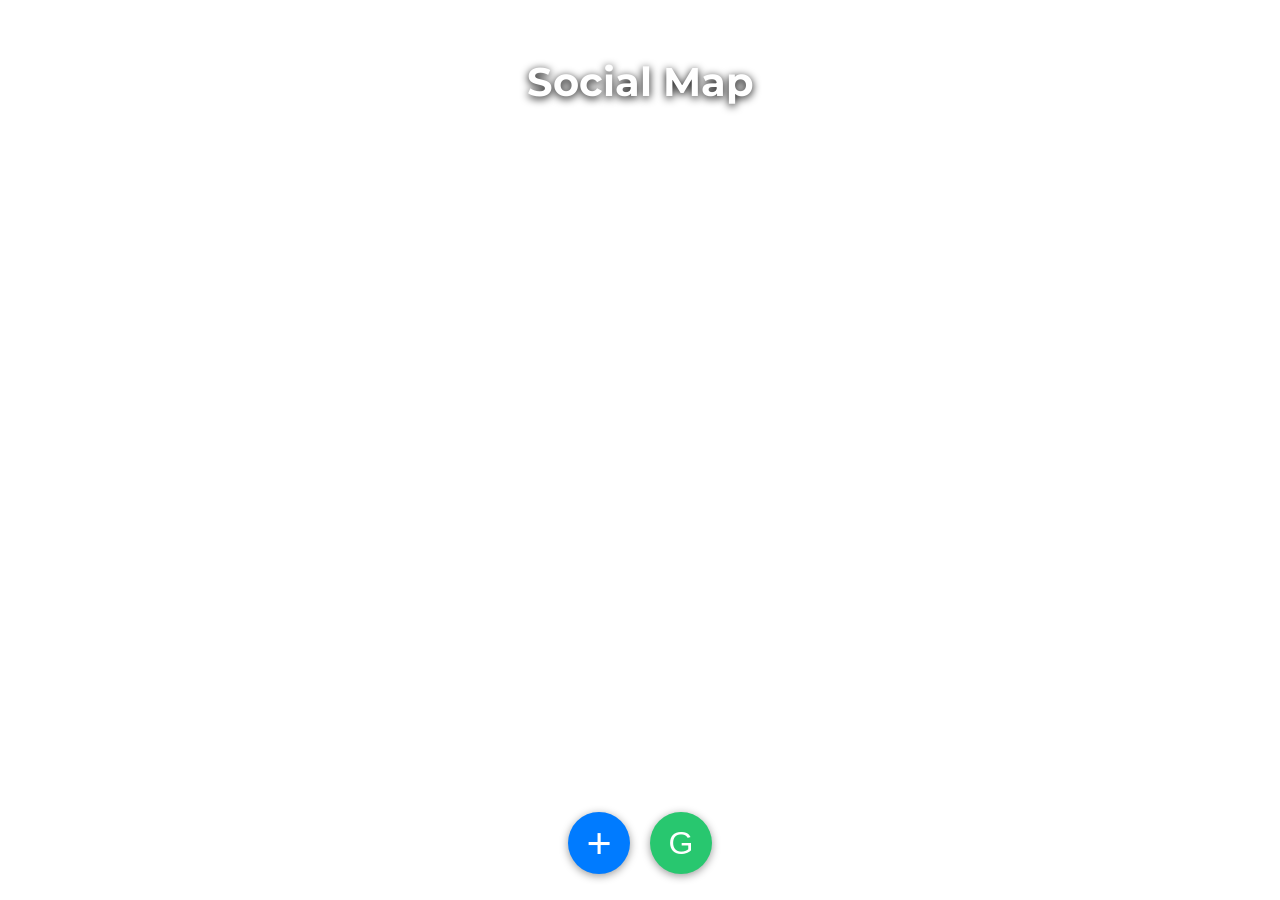
==== index.html @ 44841278 "Add files via upload" ====
<!DOCTYPE html>
<html lang="en">
<head>
    <meta charset="UTF-8">
    <meta name="viewport" content="width=device-width, initial-scale=1.0">
    <title>Social Map</title>
    <link rel="stylesheet" href="css/style.css">
    <link href="https://fonts.googleapis.com/css2?family=Montserrat:wght@400;700&display=swap" rel="stylesheet">
</head>
<body>
    <div id="app">
        <h1 id="main-title">Social Map</h1>
        <div id="nodes-container"></div>

        <!-- Floating action buttons container -->
        <div id="floating-buttons">
            <button id="add-node-fab" class="fab add-node" title="Add Node">+</button>
            <button id="add-group-btn" class="fab add-group" title="Add Group">G</button>
        </div>

        <!-- Add Node Form -->
        <div id="input-form" class="hidden">
            <h2>Add a Node</h2>
            <label>Name:
                <input type="text" id="name-input" placeholder="Enter name" autocomplete="off" />
            </label>
            <label>Job Title:
                <input type="text" id="job-title-input" placeholder="Enter job title" autocomplete="off" />
            </label>
            <label>Upload Image:
                <input type="file" id="image-upload" accept="image/*" />
            </label>
            <button id="add-node-btn" class="submit-btn">Add Node</button>
        </div>

        <!-- Add Group Form -->
        <div id="group-form" class="hidden">
            <h2>Add a Group</h2>
            <label>Group Name:
                <input type="text" id="group-name-input" placeholder="Enter group name" autocomplete="off" />
            </label>
            <button id="create-group-btn" class="submit-btn">Create Group</button>
        </div>
    </div>
    <script src="https://anseki.github.io/leader-line/leader-line.min.js"></script>
    <script type="module" src="js/app.js"></script>
</body>
</html>
---- css/style.css ----
body {
    font-family: 'Montserrat', sans-serif;
    margin: 0;
    padding: 0;
    background-image: url('../img/background1.jpg');
    background-size: cover;
    background-position: center;
    min-height: 100vh;
    color: white;
    overflow: hidden;
}

#app {
    width: 100vw;
    height: 100vh;
    position: relative;
}

#main-title {
    position: absolute;
    top: 30px;
    left: 50%;
    transform: translateX(-50%);
    font-size: 2.5rem;
    font-weight: bold;
    z-index: 5;
    text-shadow: 0 2px 8px #000;
    pointer-events: none;
}

#nodes-container {
    position: absolute;
    inset: 0;
    width: 100vw;
    height: 100vh;
    overflow: hidden;
    z-index: 1;
}

/* Floating Buttons Centered at Bottom */
#floating-buttons {
    position: fixed;
    bottom: 26px;
    left: 50%;
    transform: translateX(-50%);
    display: flex;
    gap: 20px;
    z-index: 20;
}
.fab {
    border: none;
    border-radius: 50%;
    width: 62px;
    height: 62px;
    font-size: 2.7rem;
    background: #007bff;
    color: white;
    box-shadow: 0 2px 8px rgba(0,0,0,0.4);
    display: flex;
    align-items: center;
    justify-content: center;
    transition: background 0.18s, box-shadow 0.18s;
    cursor: pointer;
    touch-action: manipulation;
    outline: none;
}
.fab.add-group {
    background: #28c76f;
    font-size: 2rem;
}
.fab:active, .fab:focus {
    background: #0056b3;
    box-shadow: 0 4px 16px #007bff44;
}
.fab.add-group:active, .fab.add-group:focus {
    background: #218a4a;
    box-shadow: 0 4px 16px #28c76f44;
}

#input-form, #group-form {
    position: fixed;
    left: 50%;
    bottom: 0;
    transform: translateX(-50%);
    background: rgba(51,51,51,0.98);
    color: white;
    padding: 20px 20px 10px 20px;
    width: 370px;
    border-radius: 18px 18px 0 0;
    box-shadow: 0 -4px 18px 2px #1a1a1a90;
    z-index: 30;
    transition: all 0.2s;
    display: block;
}
#input-form.hidden, #group-form.hidden { display: none; }
#input-form h2, #group-form h2 {
    margin: 0 0 8px 0;
    text-align: center;
}
#input-form label, #group-form label {
    display: block;
    margin: 7px 0 0 0;
    font-size: 1rem;
}
#input-form input[type="text"], #group-form input[type="text"], #input-form input[type="file"] {
    width: 95%;
    margin-top: 3px;
    margin-bottom: 7px;
    padding: 7px;
    border-radius: 6px;
    border: none;
    font-size: 1rem;
}
.submit-btn {
    margin-top: 9px;
    width: 100%;
    padding: 10px;
    background: #007bff;
    color: white;
    border: none;
    border-radius: 8px;
    font-size: 1.2rem;
    cursor: pointer;
}
#group-form .submit-btn { background: #28c76f; }
.submit-btn:hover { background: #0056b3; }
#group-form .submit-btn:hover { background: #218a4a; }

.node {
    position: absolute;
    display: flex;
    flex-direction: column;
    align-items: center;
    cursor: pointer;
    z-index: 2;
    transition: box-shadow 0.2s;
}

.node .circle {
    width: 90px;
    height: 90px;
    border-radius: 50%;
    background: gray;
    overflow: hidden;
    border: 3px solid #fff;
    display: flex;
    align-items: center;
    justify-content: center;
}

.node .circle img {
    width: 100%;
    height: 100%;
    object-fit: cover;
    border-radius: 50%;
}

.node.selected .circle, .group.selected .group-circle {
    box-shadow: 0 0 20px 5px #007bff;
}

.node .node-label {
    margin-top: 8px;
    text-align: center;
    width: 110px;
    font-size: 1rem;
    font-weight: bold;
    color: #fff;
    text-shadow: 0 1px 4px #000;
    pointer-events: none;
}

.node.main .circle {
    border: 5px solid #ff69b4;
    box-shadow: 0 0 32px 8px #ff69b493;
    width: 120px;
    height: 120px;
    background: #fff0fa;
}
.node.main .node-label {
    color: #ff69b4;
    font-size: 1.3rem;
    font-weight: bolder;
    text-shadow: 0 2px 8px #000;
}

.group {
    position: absolute;
    min-width: 30px;
    min-height: 30px;
    width: 42px;
    height: 42px;
    border-radius: 50%;
    display: flex;
    flex-direction: column;
    align-items: center;
    justify-content: center;
    z-index: 4;
    user-select: none;
    font-size: 1.1rem;
    font-weight: bold;
    cursor: pointer;
    border: 3px solid #fff;
    box-shadow: 0 0 14px 4px #00000044;
    transition: box-shadow 0.18s;
}
.group.selected .group-circle {
    box-shadow: 0 0 15px 6px #ffdbf0;
}

.group .group-circle {
    width: 38px;
    height: 38px;
    border-radius: 50%;
    margin-bottom: 2px;
    border: 2px solid #fff;
    display: flex;
    align-items: center;
    justify-content: center;
    font-size: 1.2rem;
}
.group .group-label {
    color: #fff;
    font-size: 0.9rem;
    font-weight: 600;
    margin-top: 2px;
    text-shadow: 0 1px 4px #000;
}

@media (max-width: 600px) {
    #main-title { font-size: 1.2rem; top: 10px; }
    #input-form, #group-form { width: 98vw; left: 50%; }
    #floating-buttons { bottom: 12px; gap: 12px; }
    .fab { width: 52px; height: 52px; font-size: 2rem; }
    .fab.add-group { font-size: 1.5rem; }
}
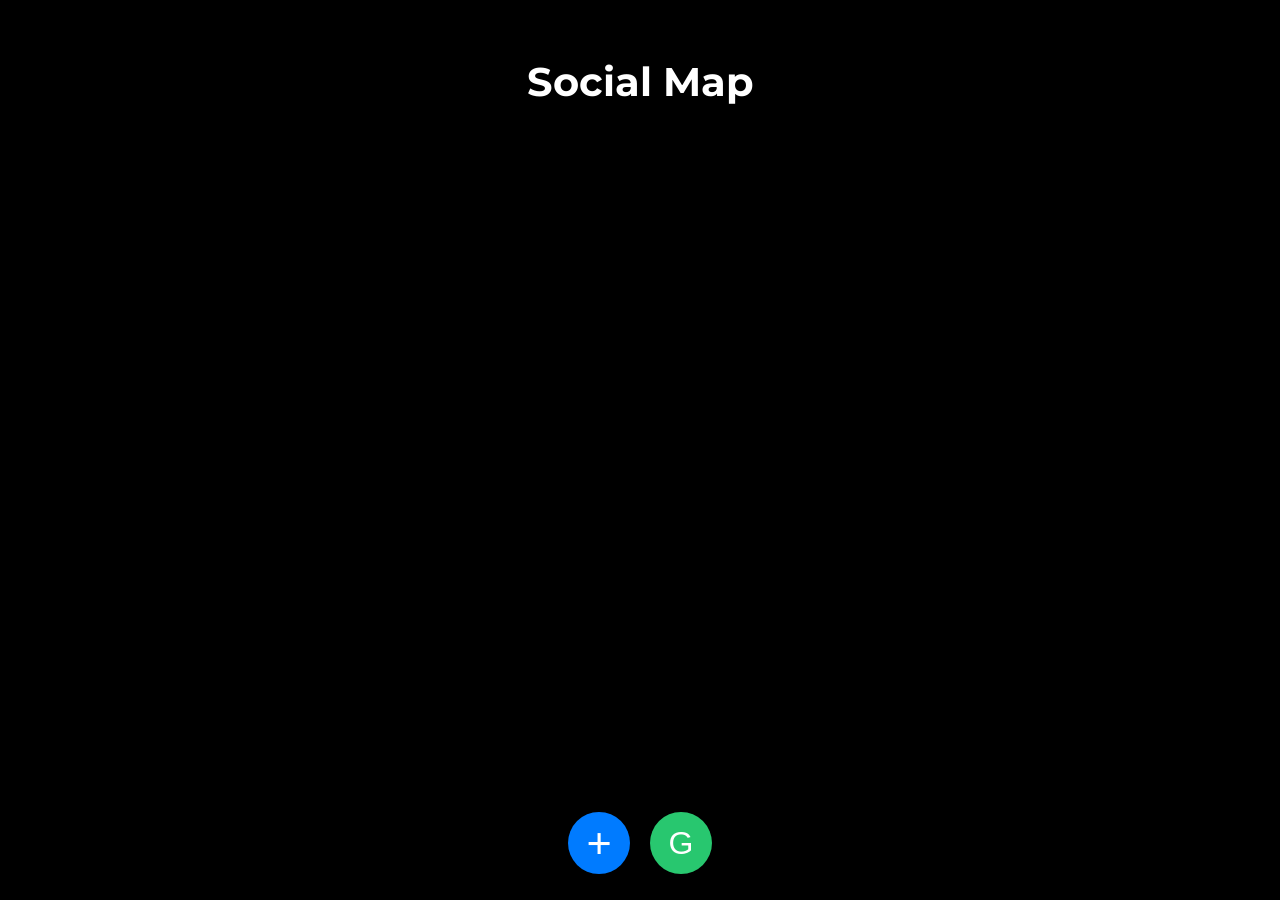
==== commit 682eef55: "Add files via upload" ====
--- a/index.html
+++ b/index.html
@@ -19,8 +19,8 @@
         </div>
 
         <!-- Add Node Form -->
-        <div id="input-form" class="hidden">
-            <h2>Add a Node</h2>
+        <div id="input-form" class="hidden form-modal">
+            <h2 id="form-title">Add a Node</h2>
             <label>Name:
                 <input type="text" id="name-input" placeholder="Enter name" autocomplete="off" />
             </label>
@@ -33,9 +33,9 @@
             <button id="add-node-btn" class="submit-btn">Add Node</button>
         </div>
 
-        <!-- Add Group Form -->
-        <div id="group-form" class="hidden">
-            <h2>Add a Group</h2>
+        <!-- Add/Edit Group Form -->
+        <div id="group-form" class="hidden form-modal">
+            <h2 id="group-form-title">Add a Group</h2>
             <label>Group Name:
                 <input type="text" id="group-name-input" placeholder="Enter group name" autocomplete="off" />
             </label>
--- a/css/style.css
+++ b/css/style.css
@@ -2,9 +2,7 @@
     font-family: 'Montserrat', sans-serif;
     margin: 0;
     padding: 0;
-    background-image: url('../img/background1.jpg');
-    background-size: cover;
-    background-position: center;
+    background: #000;
     min-height: 100vh;
     color: white;
     overflow: hidden;
@@ -77,42 +75,42 @@
     box-shadow: 0 4px 16px #28c76f44;
 }
 
-#input-form, #group-form {
+.form-modal {
     position: fixed;
     left: 50%;
-    bottom: 0;
-    transform: translateX(-50%);
-    background: rgba(51,51,51,0.98);
+    top: 50%;
+    transform: translate(-50%, -50%);
+    background: rgba(30,30,30,0.98);
     color: white;
-    padding: 20px 20px 10px 20px;
-    width: 370px;
-    border-radius: 18px 18px 0 0;
-    box-shadow: 0 -4px 18px 2px #1a1a1a90;
-    z-index: 30;
+    padding: 24px 24px 14px 24px;
+    width: 350px;
+    border-radius: 16px;
+    box-shadow: 0 4px 28px 2px #111;
+    z-index: 50;
     transition: all 0.2s;
     display: block;
 }
-#input-form.hidden, #group-form.hidden { display: none; }
-#input-form h2, #group-form h2 {
-    margin: 0 0 8px 0;
+.form-modal.hidden { display: none; }
+.form-modal h2 {
+    margin: 0 0 14px 0;
     text-align: center;
 }
-#input-form label, #group-form label {
+.form-modal label {
     display: block;
-    margin: 7px 0 0 0;
+    margin: 10px 0 0 0;
     font-size: 1rem;
 }
-#input-form input[type="text"], #group-form input[type="text"], #input-form input[type="file"] {
+.form-modal input[type="text"], .form-modal input[type="file"] {
     width: 95%;
-    margin-top: 3px;
-    margin-bottom: 7px;
-    padding: 7px;
-    border-radius: 6px;
+    margin-top: 4px;
+    margin-bottom: 8px;
+    padding: 8px;
+    border-radius: 7px;
     border: none;
     font-size: 1rem;
 }
 .submit-btn {
-    margin-top: 9px;
+    margin-top: 12px;
     width: 100%;
     padding: 10px;
     background: #007bff;
@@ -126,7 +124,7 @@
 .submit-btn:hover { background: #0056b3; }
 #group-form .submit-btn:hover { background: #218a4a; }
 
-.node {
+.node, .group-node {
     position: absolute;
     display: flex;
     flex-direction: column;
@@ -136,13 +134,13 @@
     transition: box-shadow 0.2s;
 }
 
-.node .circle {
+.node .circle, .group-node .circle {
     width: 90px;
     height: 90px;
     border-radius: 50%;
-    background: gray;
+    background: #1d1d1d;
     overflow: hidden;
-    border: 3px solid #fff;
+    border: 4px solid #fff;
     display: flex;
     align-items: center;
     justify-content: center;
@@ -155,15 +153,20 @@
     border-radius: 50%;
 }
 
-.node.selected .circle, .group.selected .group-circle {
-    box-shadow: 0 0 20px 5px #007bff;
+.node.selected .circle, .group-node.selected .circle {
+    box-shadow: 0 0 20px 5px #ff69b4;
+    border-color: #ff69b4;
+}
+.group-node.selected .circle {
+    box-shadow: 0 0 20px 5px #5be7a9;
+    border-color: #5be7a9;
 }
 
-.node .node-label {
-    margin-top: 8px;
+.node .node-label, .group-node .group-label {
+    margin-top: 10px;
     text-align: center;
-    width: 110px;
-    font-size: 1rem;
+    width: 120px;
+    font-size: 1.1rem;
     font-weight: bold;
     color: #fff;
     text-shadow: 0 1px 4px #000;
@@ -171,10 +174,10 @@
 }
 
 .node.main .circle {
-    border: 5px solid #ff69b4;
-    box-shadow: 0 0 32px 8px #ff69b493;
-    width: 120px;
-    height: 120px;
+    border: 6px solid #ff69b4;
+    box-shadow: 0 0 32px 8px #ff69b4bb;
+    width: 130px;
+    height: 130px;
     background: #fff0fa;
 }
 .node.main .node-label {
@@ -184,52 +187,9 @@
     text-shadow: 0 2px 8px #000;
 }
 
-.group {
-    position: absolute;
-    min-width: 30px;
-    min-height: 30px;
-    width: 42px;
-    height: 42px;
-    border-radius: 50%;
-    display: flex;
-    flex-direction: column;
-    align-items: center;
-    justify-content: center;
-    z-index: 4;
-    user-select: none;
-    font-size: 1.1rem;
-    font-weight: bold;
-    cursor: pointer;
-    border: 3px solid #fff;
-    box-shadow: 0 0 14px 4px #00000044;
-    transition: box-shadow 0.18s;
-}
-.group.selected .group-circle {
-    box-shadow: 0 0 15px 6px #ffdbf0;
-}
-
-.group .group-circle {
-    width: 38px;
-    height: 38px;
-    border-radius: 50%;
-    margin-bottom: 2px;
-    border: 2px solid #fff;
-    display: flex;
-    align-items: center;
-    justify-content: center;
-    font-size: 1.2rem;
-}
-.group .group-label {
-    color: #fff;
-    font-size: 0.9rem;
-    font-weight: 600;
-    margin-top: 2px;
-    text-shadow: 0 1px 4px #000;
-}
-
 @media (max-width: 600px) {
     #main-title { font-size: 1.2rem; top: 10px; }
-    #input-form, #group-form { width: 98vw; left: 50%; }
+    .form-modal { width: 98vw; left: 50%; }
     #floating-buttons { bottom: 12px; gap: 12px; }
     .fab { width: 52px; height: 52px; font-size: 2rem; }
     .fab.add-group { font-size: 1.5rem; }
